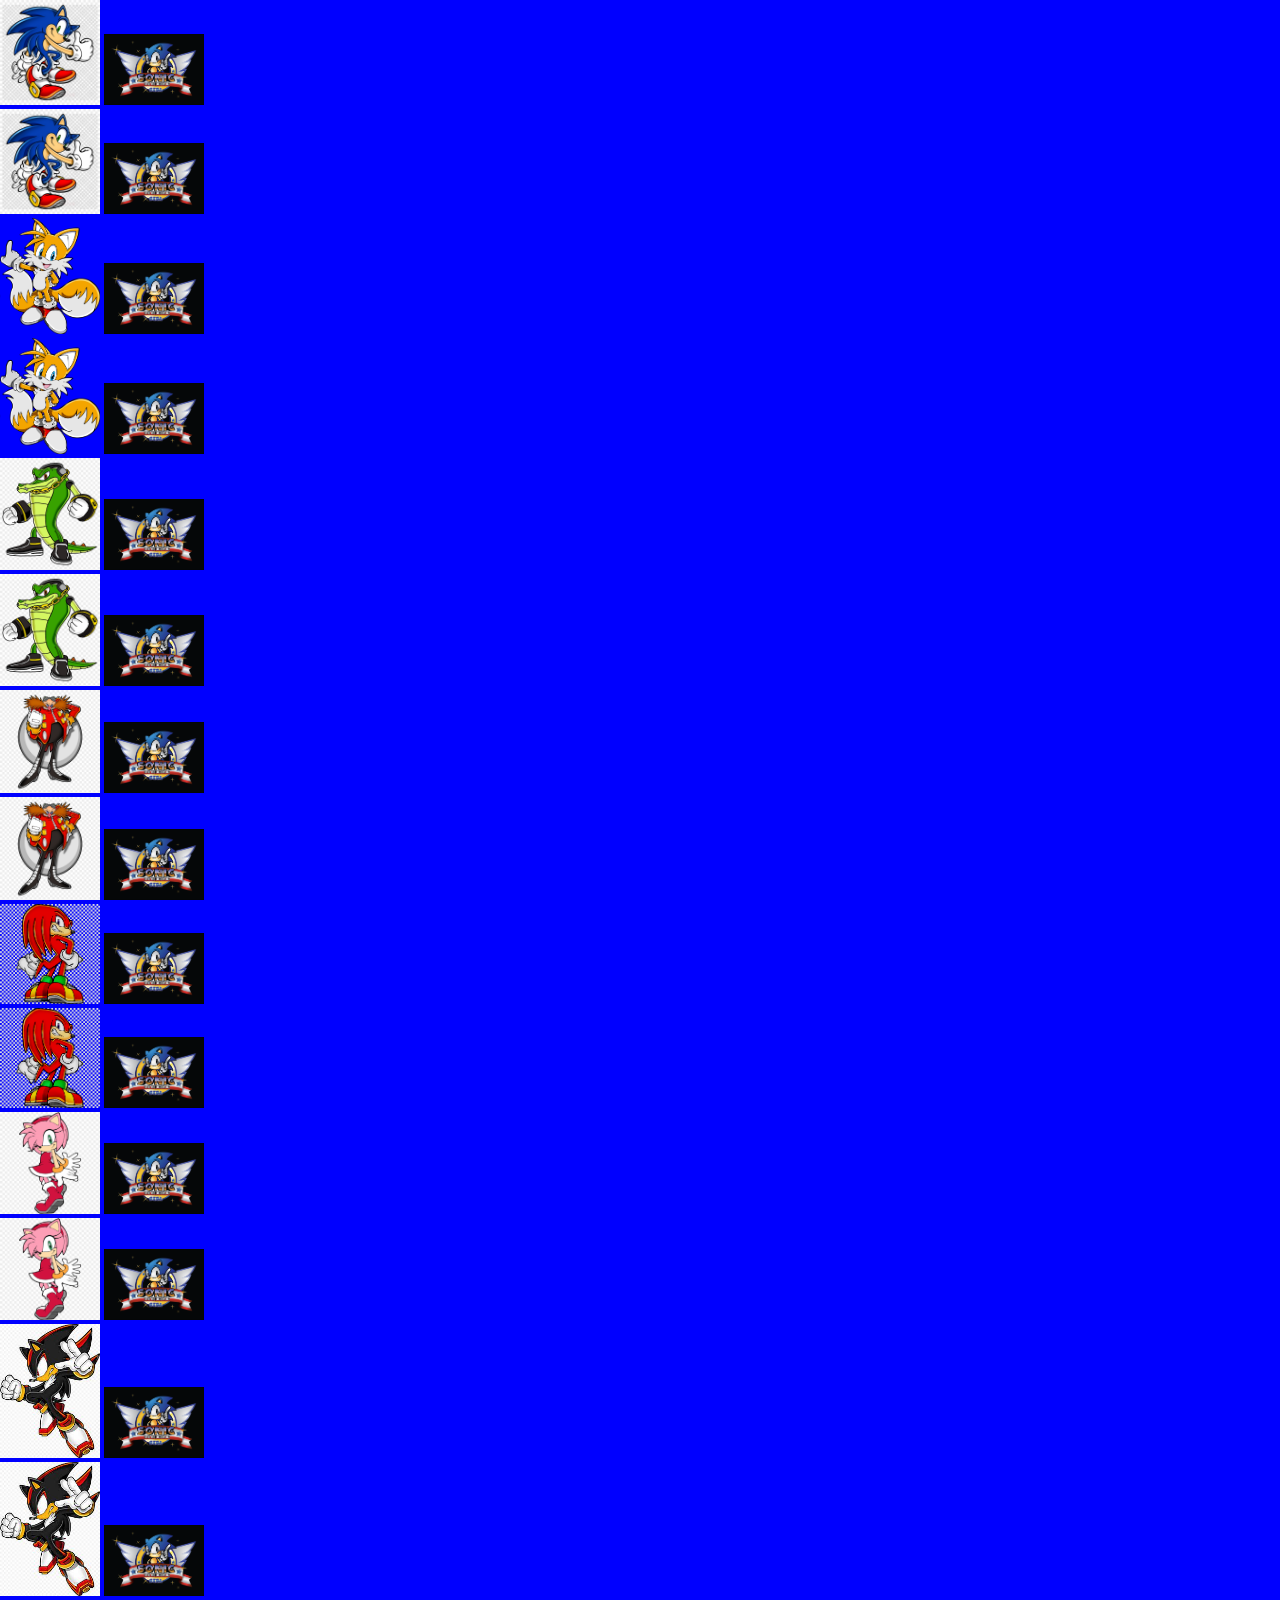
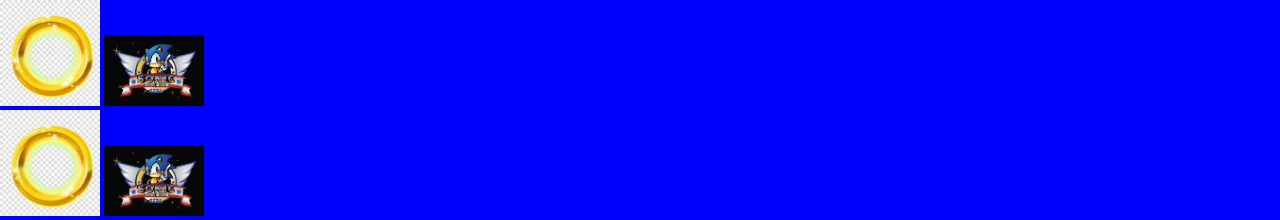
==== index.html @ d32df4a7 "first commit" ====
<!DOCTYPE html>
<html lang="eng">

<head>
    <meta charset="UTF-8">
    <link href="style.css" rel="stylesheet">
    <title>Memory</title>
</head>

<body>
    <section class="memory-game">
        <div class="memory-card">
            <img class="front" src="Assets/Img/sonic.png" alt="sonic">
            <img class="back" src="Assets/Img/back.png" alt="backside">
        </div>
        <div class="memory-card">
            <img class="front" src="Assets/Img/sonic.png" alt="sonic">
            <img class="back" src="Assets/Img/back.png" alt="backside">
        </div>
        <div class="memory-card">
            <img class="front" src="Assets/Img/tails.png" alt="tailes">
            <img class="back" src="Assets/Img/back.png" alt="backside">
        </div>
        <div class="memory-card">
            <img class="front" src="Assets/Img/tails.png" alt="tailes">
            <img class="back" src="Assets/Img/back.png" alt="backside">
        </div>
        <div class="memory-card">
            <img class="front" src="Assets/Img/crocodile.png" alt="crocodile">
            <img class="back" src="Assets/Img/back.png" alt="backside">
        </div>
        <div class="memory-card">
            <img class="front" src="Assets/Img/crocodile.png" alt="crocodile">
            <img class="back" src="Assets/Img/back.png" alt="backside">
        </div>
        <div class="memory-card">
            <img class="front" src="Assets/Img/drEgg.png" alt="drEgg">
            <img class="back" src="Assets/Img/back.png" alt="backside">
        </div>
        <div class="memory-card">
            <img class="front" src="Assets/Img/drEgg.png" alt="drEgg">
            <img class="back" src="Assets/Img/back.png" alt="backside">
        </div>
        <div class="memory-card">
            <img class="front" src="Assets/Img/knuckle.png" alt="knuckle">
            <img class="back" src="Assets/Img/back.png" alt="backside">
        </div>
        <div class="memory-card">
            <img class="front" src="Assets/Img/knuckle.png" alt="knuckle">
            <img class="back" src="Assets/Img/back.png" alt="backside">
        </div>
        <div class="memory-card">
            <img class="front" src="Assets/Img/Amy.png" alt="amy">
            <img class="back" src="Assets/Img/back.png" alt="backside">
        </div>
        <div class="memory-card">
            <img class="front" src="Assets/Img/Amy.png" alt="amy">
            <img class="back" src="Assets/Img/back.png" alt="backside">
        </div>
        <div class="memory-card">
            <img class="front" src="Assets/Img/shadow.jfif" alt="shadow">
            <img class="back" src="Assets/Img/back.png" alt="backside">
        </div>
        <div class="memory-card">
            <img class="front" src="Assets/Img/shadow.jfif" alt="shadow">
            <img class="back" src="Assets/Img/back.png" alt="backside">
        </div>
        <div class="memory-card">
            <img class="front" src="Assets/Img/ring.jfif" alt="ring">
            <img class="back" src="Assets/Img/back.png" alt="backside">
        </div>
        <div class="memory-card">
            <img class="front" src="Assets/Img/ring.jfif" alt="ring">
            <img class="back" src="Assets/Img/back.png" alt="backside">
        </div>

    </section>

    <script src="script.js">

    </script>
</body>

</html>
---- style.css ----
* {
  padding: 0;
  margin: 0;
  box-sizing: border-box;
}

html {
  height: 100vh;
  background-color: blue;
}

img {
  width: 100px;
}
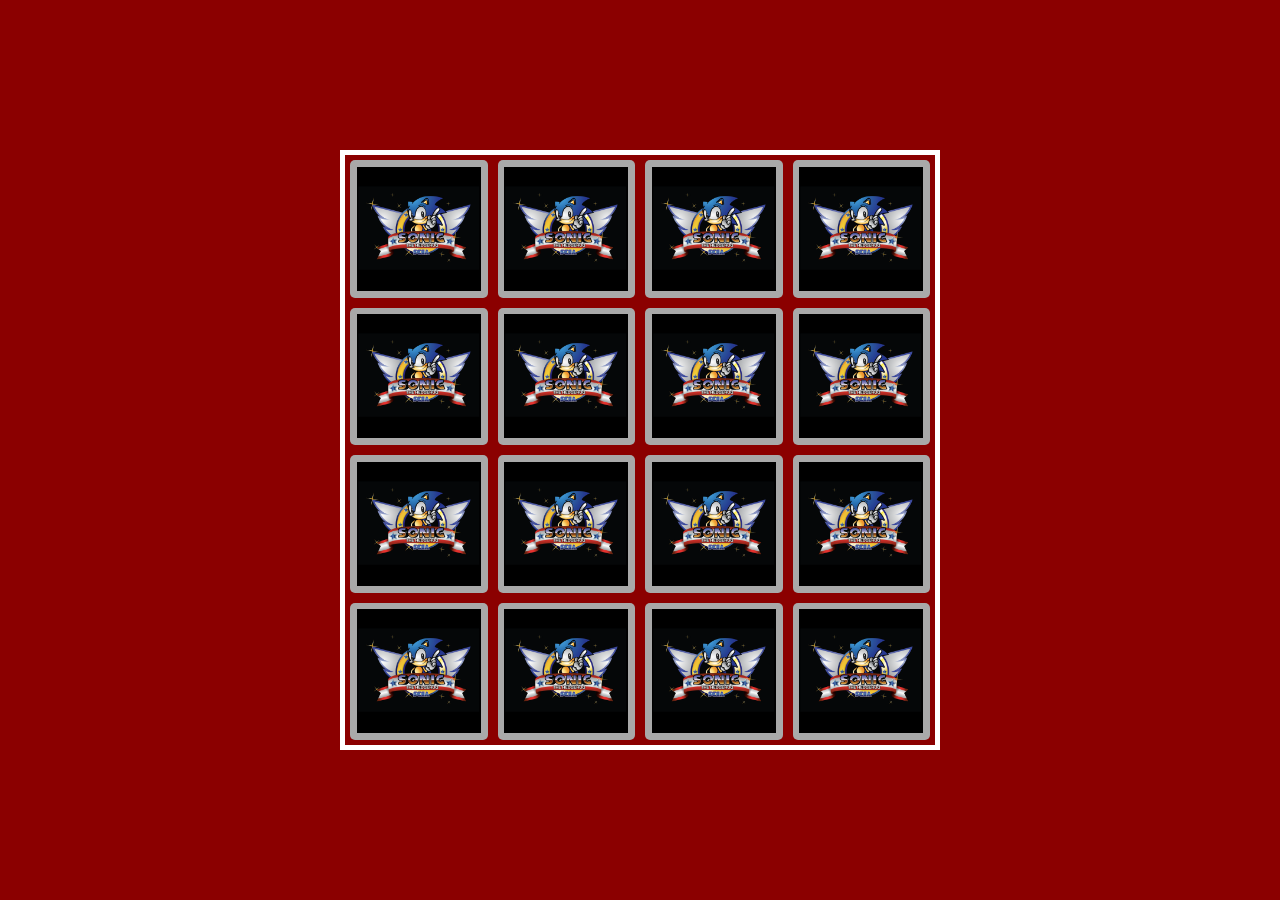
==== commit 3c167c15: "Layout done, click event is tried." ====
--- a/index.html
+++ b/index.html
@@ -76,7 +76,7 @@
 
     </section>
 
-    <script src="script.js">
+    <script src="scripts.js">
 
     </script>
 </body>
--- a/style.css
+++ b/style.css
@@ -4,11 +4,45 @@
   box-sizing: border-box;
 }
 
-html {
+body {
   height: 100vh;
-  background-color: blue;
+  display: flex;
+  background-color: darkred;
+}
+
+.memory-game {
+  width: 600px;
+  height: 600px;
+  flex-wrap: wrap;
+  display: flex;
+  border: 5px solid white;
+  margin: auto;
+}
+
+.memory-card {
+  width: calc(25% - 10px);
+  height: calc(25% - 10px);
+  position: relative;
+  margin: 5px;
+  border-radius: 5px;
+  background-color: darkgray;
+  transform: scale(1);
+}
+
+.memory-card:active {
+  transform: scale(0.97);
+  transition: transofrm 0.5s;
+}
+
+.front,
+.back {
+  width: 100%;
+  height: 100%;
+  padding: 5%;
+  position: absolute;
 }
 
 img {
   width: 100px;
+  height: 100%;
 }
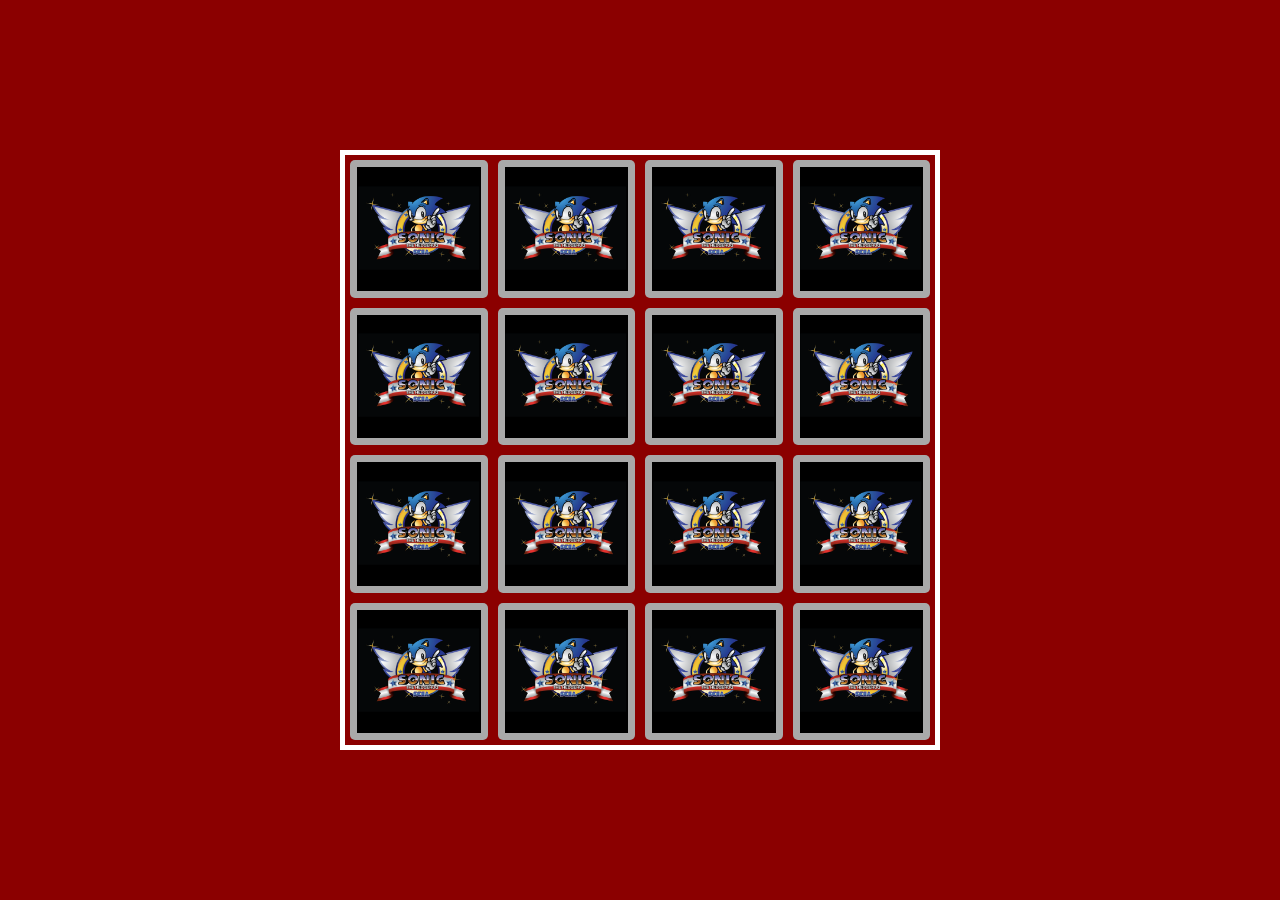
==== commit 72ce18f3: "Push för att prova göra det mesta i JS istället." ====
--- a/index.html
+++ b/index.html
@@ -9,67 +9,67 @@
 
 <body>
     <section class="memory-game">
-        <div class="memory-card">
+        <div class="memory-card" data-framwork="sonic">
             <img class="front" src="Assets/Img/sonic.png" alt="sonic">
             <img class="back" src="Assets/Img/back.png" alt="backside">
         </div>
-        <div class="memory-card">
+        <div class="memory-card" data-framwork="sonic">
             <img class="front" src="Assets/Img/sonic.png" alt="sonic">
             <img class="back" src="Assets/Img/back.png" alt="backside">
         </div>
-        <div class="memory-card">
+        <div class="memory-card" data-framwork="sonic">
             <img class="front" src="Assets/Img/tails.png" alt="tailes">
             <img class="back" src="Assets/Img/back.png" alt="backside">
         </div>
-        <div class="memory-card">
+        <div class="memory-card" data-framwork="sonic">
             <img class="front" src="Assets/Img/tails.png" alt="tailes">
             <img class="back" src="Assets/Img/back.png" alt="backside">
         </div>
-        <div class="memory-card">
+        <div class="memory-card" data-framwork="sonic">
             <img class="front" src="Assets/Img/crocodile.png" alt="crocodile">
             <img class="back" src="Assets/Img/back.png" alt="backside">
         </div>
-        <div class="memory-card">
+        <div class="memory-card" data-framwork="sonic">
             <img class="front" src="Assets/Img/crocodile.png" alt="crocodile">
             <img class="back" src="Assets/Img/back.png" alt="backside">
         </div>
-        <div class="memory-card">
+        <div class="memory-card" data-framwork="sonic">
             <img class="front" src="Assets/Img/drEgg.png" alt="drEgg">
             <img class="back" src="Assets/Img/back.png" alt="backside">
         </div>
-        <div class="memory-card">
+        <div class="memory-card" data-framwork="sonic">
             <img class="front" src="Assets/Img/drEgg.png" alt="drEgg">
             <img class="back" src="Assets/Img/back.png" alt="backside">
         </div>
-        <div class="memory-card">
+        <div class="memory-card" data-framwork="sonic">
             <img class="front" src="Assets/Img/knuckle.png" alt="knuckle">
             <img class="back" src="Assets/Img/back.png" alt="backside">
         </div>
-        <div class="memory-card">
+        <div class="memory-card" data-framwork="sonic">
             <img class="front" src="Assets/Img/knuckle.png" alt="knuckle">
             <img class="back" src="Assets/Img/back.png" alt="backside">
         </div>
-        <div class="memory-card">
+        <div class="memory-card" data-framwork="sonic">
             <img class="front" src="Assets/Img/Amy.png" alt="amy">
             <img class="back" src="Assets/Img/back.png" alt="backside">
         </div>
-        <div class="memory-card">
+        <div class="memory-card" data-framwork="sonic">
             <img class="front" src="Assets/Img/Amy.png" alt="amy">
             <img class="back" src="Assets/Img/back.png" alt="backside">
         </div>
-        <div class="memory-card">
+        <div class="memory-card" data-framwork="sonic">
             <img class="front" src="Assets/Img/shadow.jfif" alt="shadow">
             <img class="back" src="Assets/Img/back.png" alt="backside">
         </div>
-        <div class="memory-card">
+        <div class="memory-card" data-framwork="sonic">
             <img class="front" src="Assets/Img/shadow.jfif" alt="shadow">
             <img class="back" src="Assets/Img/back.png" alt="backside">
         </div>
-        <div class="memory-card">
+        <div class="memory-card" data-framwork="sonic">
             <img class="front" src="Assets/Img/ring.jfif" alt="ring">
             <img class="back" src="Assets/Img/back.png" alt="backside">
         </div>
-        <div class="memory-card">
+        <div class="memory-card" data-framwork="sonic">
             <img class="front" src="Assets/Img/ring.jfif" alt="ring">
             <img class="back" src="Assets/Img/back.png" alt="backside">
         </div>
--- a/style.css
+++ b/style.css
@@ -17,6 +17,7 @@
   display: flex;
   border: 5px solid white;
   margin: auto;
+  perspective: 1000px;
 }
 
 .memory-card {
@@ -27,11 +28,17 @@
   border-radius: 5px;
   background-color: darkgray;
   transform: scale(1);
+  transform-style: preserve-3d;
+  transition: transform 0.5s;
 }
 
 .memory-card:active {
   transform: scale(0.97);
-  transition: transofrm 0.5s;
+  transition: transform 0.5s;
+}
+
+.memory-card.flip {
+  transform: rotateY(180deg);
 }
 
 .front,
@@ -40,6 +47,12 @@
   height: 100%;
   padding: 5%;
   position: absolute;
+  border-radius: 5px;
+  backface-visibility: hidden;
+}
+
+.front {
+  transform: rotateY(180deg);
 }
 
 img {
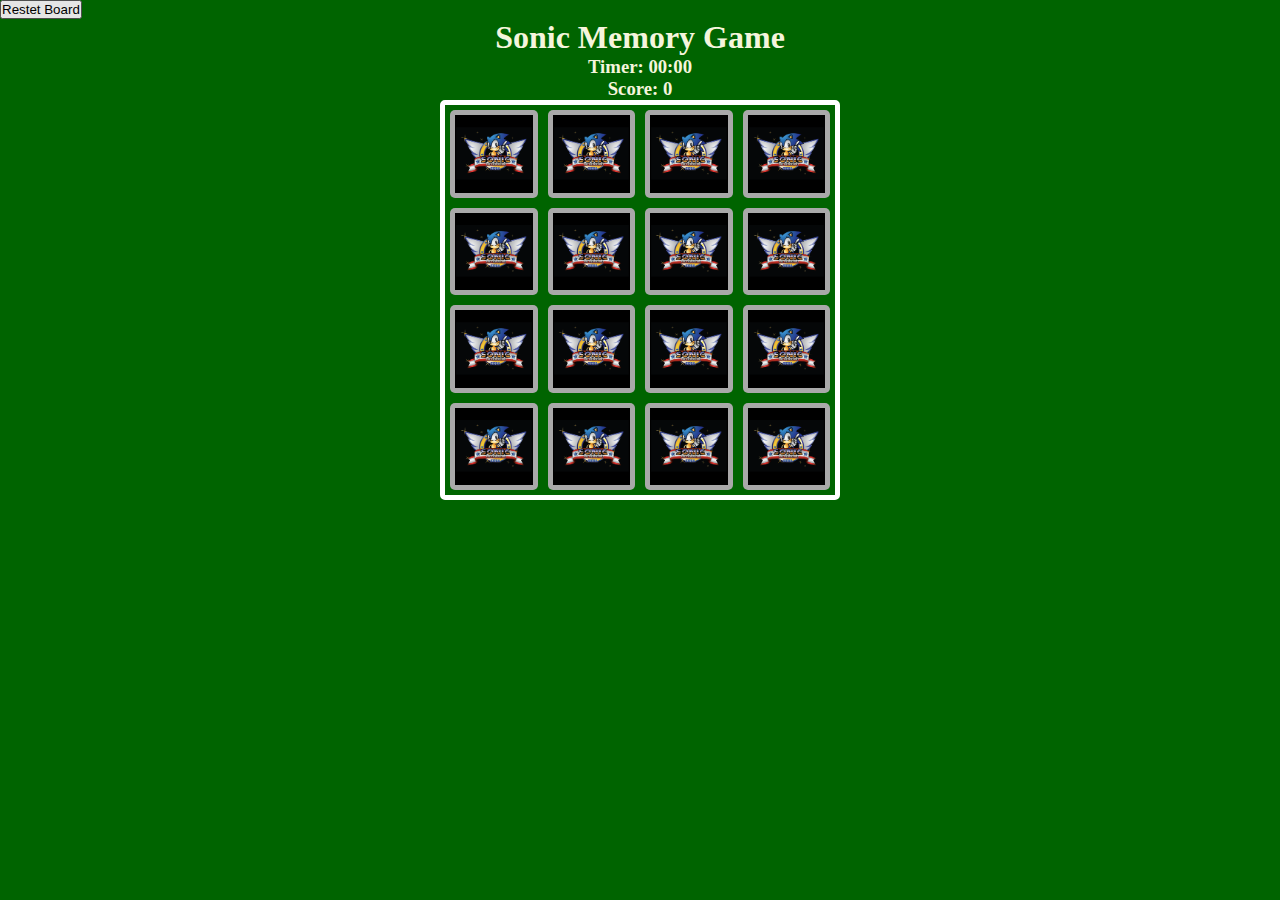
==== commit 977cd04a: "Helt ombyggt spel, men sitter fast...." ====
--- a/index.html
+++ b/index.html
@@ -1,4 +1,33 @@
 <!DOCTYPE html>
+<html lang="en" dir="ltr">
+
+<head>
+    <meta charset="UTF-8">
+    <link rel="stylesheet" href="style.css">
+    <title>Memory</title>
+</head>
+
+<body>
+    <button id="reset">Restet Board</button>
+    <h1 id="name"></h1>
+    <h3>
+        Timer:
+        <span id="seconds">00</span>:<span id="tens">00</span>
+        </span>
+
+
+    </h3>
+    <h3 id="score">Score: <span id="result">0</span></h3>
+
+    <div class="grid">
+    </div>
+
+    <script src="scripts.js" charset="UTF-8"></script>
+</body>
+
+</html>
+
+<!-- <!DOCTYPE html>
 <html lang="eng">
 
 <head>
@@ -81,4 +110,4 @@
     </script>
 </body>
 
-</html>+</html> -->--- a/style.css
+++ b/style.css
@@ -3,7 +3,35 @@
   margin: 0;
   box-sizing: border-box;
 }
+body {
+  background-color: darkgreen;
+  color: beige;
+  margin: auto;
+}
+.grid {
+  width: 400px;
+  height: 400px;
+  flex-wrap: wrap;
+  display: flex;
+  border: 5px solid white;
+  margin: auto;
+  perspective: 1000px;
+  border-radius: 5px;
+}
+h3,
+h1 {
+  text-align: center;
+}
+img {
+  width: calc(25% - 10px);
+  height: calc(25% - 10px);
+  margin: 5px;
+  background-color: darkgray;
+  border-radius: 5px;
+  padding: 5px;
+}
 
+/*
 body {
   height: 100vh;
   display: flex;
@@ -59,3 +87,4 @@
   width: 100px;
   height: 100%;
 }
+ */
--- a/style.css
+++ b/style.css
@@ -3,7 +3,35 @@
   margin: 0;
   box-sizing: border-box;
 }
+body {
+  background-color: darkgreen;
+  color: beige;
+  margin: auto;
+}
+.grid {
+  width: 400px;
+  height: 400px;
+  flex-wrap: wrap;
+  display: flex;
+  border: 5px solid white;
+  margin: auto;
+  perspective: 1000px;
+  border-radius: 5px;
+}
+h3,
+h1 {
+  text-align: center;
+}
+img {
+  width: calc(25% - 10px);
+  height: calc(25% - 10px);
+  margin: 5px;
+  background-color: darkgray;
+  border-radius: 5px;
+  padding: 5px;
+}
 
+/*
 body {
   height: 100vh;
   display: flex;
@@ -59,3 +87,4 @@
   width: 100px;
   height: 100%;
 }
+ */
